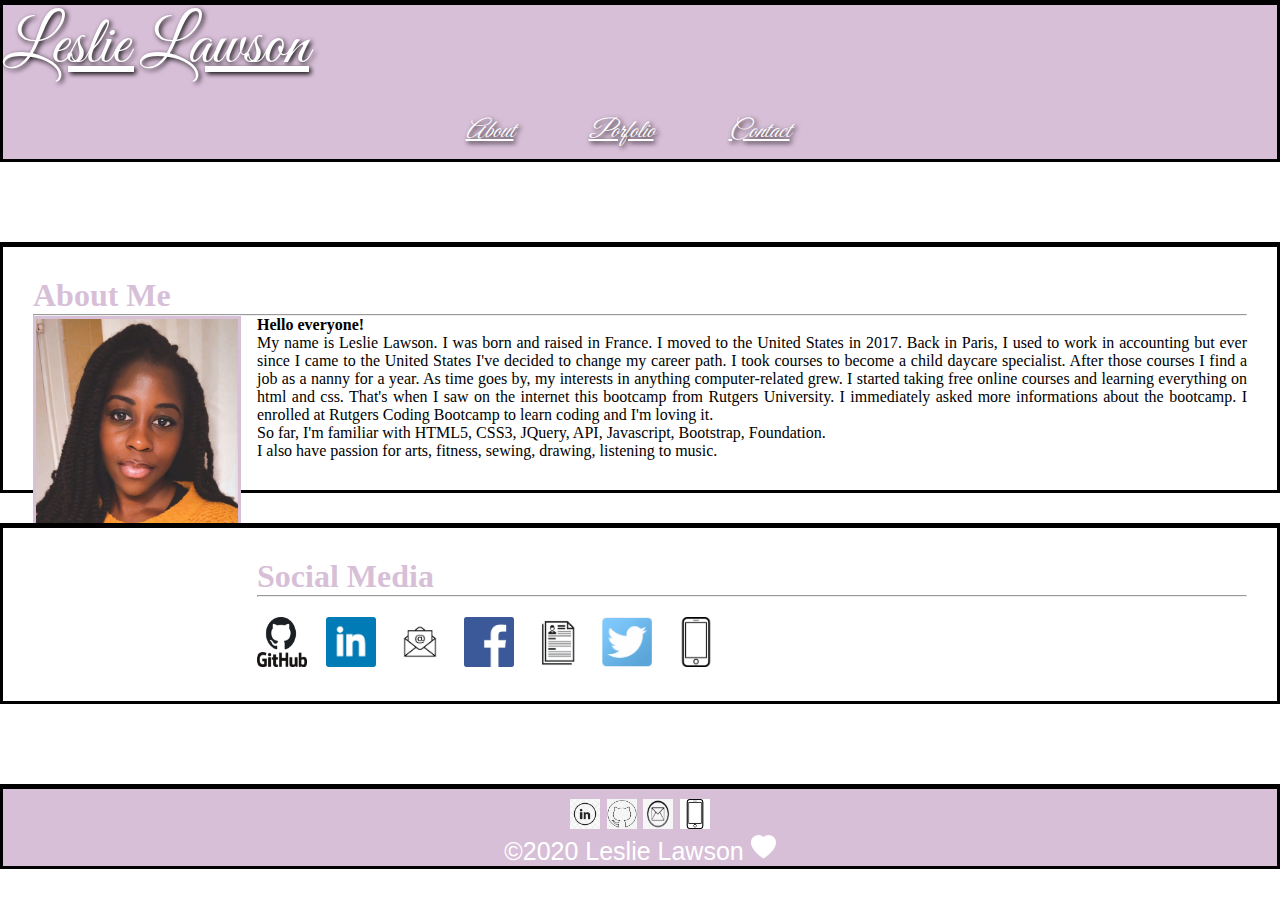
==== index.html @ 3041f56b "social media container" ====
<!DOCTYPE html>
<html lang="en">
<head>
    <meta charset="UTF-8">
    <meta name="viewport" content="width=device-width, initial-scale=1, shrink-to-fit=no">
    <meta http-equiv="X-UA-Compatible" content="ie=edge">
    <title>Leslie Lawson</title>
    <link href="https://fonts.googleapis.com/css2?family=Great+Vibes&display=swap" rel="stylesheet">
    <link rel="stylesheet" href="https://stackpath.bootstrapcdn.com/bootstrap/4.5.0/css/bootstrap.min.css" integrity="sha384-9aIt2nRpC12Uk9gS9baDl411NQApFmC26EwAOH8WgZl5MYYxFfc+NcPb1dKGj7Sk" crossorigin="anonymous">
    <link rel="stylesheet" href="Assets/css/style.css">
</head>
<body>
 <!--Header with navbar-->
    <header>
        <nav class="navbar row">
          <div class="col-12 col-sm-7">
            <a class="navbar-brand" href="index.html" id=logo>Leslie Lawson</a>
          </div>
              <div class="navbar-nav col-12 col-sm-5">
                <a class="nav-item nav-link" href="index.html">About</a>
                <a class="nav-item nav-link" href="portfolio.html">Porfolio</a>
                <a class="nav-item nav-link" href="contact.html">Contact</a>
              </div>
          </nav>
    </header>

    <!--Container-->
    <main class="container">
        <section class="row">
          <div class="col-md-8">
            <article class="block rounded">
              <h1 class="block-header">About Me</h1>
              <hr />
              <img src="Assets/Images/LesliesPhoto.jpg" alt="Leslie" id="profilepicture" class=rounded-circle />
              <p><strong>Hello everyone!</strong></p>
              <p>My name is Leslie Lawson. I was born and raised in France. I moved to the United States in 2017. 
                Back in Paris, I used to work in accounting but ever since I came to the United States I've decided to change my career path. 
                I took courses to become a child daycare specialist. After those courses I find a job as a nanny for a year. 
                As time goes by, my interests in anything computer-related grew. 
                I started taking free online courses and learning everything on html and css. That's when I saw on the internet this bootcamp from Rutgers University. 
                I immediately asked more informations about the bootcamp. I enrolled at Rutgers Coding Bootcamp to learn coding and I'm loving it.</p>
              <p>So far, I'm familiar with HTML5, CSS3, JQuery, API, Javascript, Bootstrap, Foundation.</p>
              <p>I also have passion for arts, fitness, sewing, drawing, listening to music.</p>
            </article>
          </div>
          <div class="col col-lg-3">
            <article class="block">
              <h1 class="block-header">Social Media</h1>
              <hr />
              <div class="row2">
              <a href="https://github.com/Mssanoko"target="_blank"><img class="socialmediablock col-14 " src="Assets/Images/githubsocialmedia.png" alt="github logo" /></a>
              <a href="https://www.linkedin.com/in/leslie-lawson-b04860a6/" target="_blank"><img class="socialmediablock col-14 " src="Assets/Images/linkdinsocialmedia.png" alt="linkdin logo" /></a>
              <a href="mailto:lawsonjleslie@gmail.com" class="card-link"><img class="socialmediablock col-14" src="Assets/Images/emailsocialmedia.jpg" alt="email logo" /></a> 
              <a href="https://www.facebook.com/profile.php?id=100015286509304" target="_blank"><img class="socialmediablock col-14" src="Assets/Images/facebooksocialmedia.png" alt="facebook logo" /></a>
              <a href="MonCV.html" target="_blank" ><img class="socialmediablock col-14 " src="Assets/Images/resumesocialmedia.jpg" alt="resume logo" /></a> 
              <a href="https://twitter.com/Mssanoko1" target="_blank"> <img class="socialmediablock col-14 " src="Assets/Images/twittersocialmedia.png" alt="twitter logo" /></a>
              <a  href="tel:+1-862-448-4900"><img class="socialmediablock col-14 " src="Assets/Images/phonesocialmedia.png" alt="cellphone logo" /></a>
              </div>
            </article>
          </div>
        </section>
      </main>

    <!-- footer with copyright date -->

	<footer class="clearfix">
        <div class="justify-content-center">
            <a  href="https://www.linkedin.com/in/leslie-lawson-b04860a6/">
                <img  src="Assets/Images/pngtree-linkedin-icon-png-image_3547995.jpg" alt="linkedin image"></a>
            <a  href="https://github.com/Mssanoko" ><img src="Assets/Images/19-198840_picture-royalty-free-library-github-svg-vector-transparent.png"
                    alt="github image"></a>
            <a  href="mailto:lawsonjleslie@gmail.com" class="card-link"><img src="Assets/Images/276-2765784_yahoo-mail-icon-png-transparent-background-mail-logo.png"
                    alt="mail"></a>
            <a  href="tel:+1-862-448-4900"> <img src="Assets/Images/images.png" alt="phone"></a>
        </div>
        &copy;2020 Leslie Lawson <svg class="bi bi-heart-fill" width="1em" height="1em" viewBox="0 0 16 16" fill="currentColor" xmlns="http://www.w3.org/2000/svg">
            <path fill-rule="evenodd" d="M8 1.314C12.438-3.248 23.534 4.735 8 15-7.534 4.736 3.562-3.248 8 1.314z"/>
          </svg>
    </footer>

    <script src="https://code.jquery.com/jquery-3.5.1.slim.min.js" integrity="sha384-DfXdz2htPH0lsSSs5nCTpuj/zy4C+OGpamoFVy38MVBnE+IbbVYUew+OrCXaRkfj" crossorigin="anonymous"></script>
    <script src="https://cdn.jsdelivr.net/npm/popper.js@1.16.0/dist/umd/popper.min.js" integrity="sha384-Q6E9RHvbIyZFJoft+2mJbHaEWldlvI9IOYy5n3zV9zzTtmI3UksdQRVvoxMfooAo" crossorigin="anonymous"></script>
    <script src="https://stackpath.bootstrapcdn.com/bootstrap/4.5.0/js/bootstrap.min.js" integrity="sha384-OgVRvuATP1z7JjHLkuOU7Xw704+h835Lr+6QL9UvYjZE3Ipu6Tp75j7Bh/kR0JKI" crossorigin="anonymous"></script>
</body>
</html>
---- Assets/css/style.css ----
* {
    margin: 0;
    padding: 0;
    box-sizing: border-box;
    position: relative;
}

body {
    background-image: url("https://wallpaperplay.com/walls/full/d/6/4/66852.jpg");
    }

html {
    position: relative;
    min-height: 100%;
  }
  
  main {
    margin: 80px 0;
  }
  
.block {
    background-color: #fff;
    padding: 30px;
    margin-bottom: 30px;
    border-top: 5px; 
    border-style: solid;
   
  }
  
  .block-header {
    color: thistle;
    font-family: Georgia, Times, "Times New Roman", serif;
    font-weight: bold;
  }

p{
    text-align: justify;
}

  .container {
    margin-right: auto;
    margin-left: auto;
    position: relative;
}

/*Header with Navbar*/
header {
    background-color: thistle;
    text-shadow: 2px 2px 5px black;
    font-family: 'Great Vibes', cursive;
    border-top: 5px; 
    border-style: solid;
    width: 100%;
    justify-content: space-between;
    display: inline-block;
    font-size: 350%;
    }

#logo{
    color: white;
    font-size: 120%;
    margin-right: 20px;
    text-align: center;
}

.nav-link {
    font-size: 25px;
    font-style: oblique;
    width: 100%;
    color: white;
    margin-right: 25px;
    padding: 0px 20px;
     
}
.navbar-nav {
   flex-direction: row;
   text-align: center;
}
/*Index.html*/
#profilepicture { 
    width:13em;
	float: left;
    margin:0 1em 1em 0;
    border-style: solid;
    border-color: thistle;
    cursor: pointer;
}
.socialmediablock {
    width: 50px;
    height: 50px;
    margin-right: 15px;
    margin-top: 20px;
    text-align: center;
}

/*Porfolio.html*/
.img-fluid {
    margin: 20px auto;
}
.oiseau img {
max-width: 100%;
height: 250px;
width: 300px;
border-radius: 50%;
border-color: thistle;
border-style: solid;
}
.center {
    background: thistle;
    font-family: 'Tenali Ramakrishna', sans-serif;
    color: white;
    border: white;
    border-style: double;
    text-align: center;
    top: 45%;
    right: 10%;
    width: 80%;
    position: absolute;
    text-shadow: 2px 2px 5px thistle;
}
.listerepo {
    color: black !important;
}
/*Contact.html*/

.form-control {
    min-width: 100%;
    max-width: 100%;
  }

  .submit-btn {
    /* Box-model */
    padding: 10px 20px;
    font-size: 16px;
    font-weight: lighter;
    color: #fff;
    font-weight: bold;
    background-color: thistle;
    border: 0;
  }

/*Footer*/

footer {
    border-top: 5px;
    border-style: solid;
    border-color: black;
    font-family:'Tenali Ramakrishna', sans-serif;
    font-size: 25px;
    text-align: center;
    color: white;
    background-color: thistle;
    width: 100%;
}
footer .clearfix {
    position: sticky;
}
footer div {
    margin-top: 10px;
}

footer img {
    width: 30px;
    height: 30px;
}
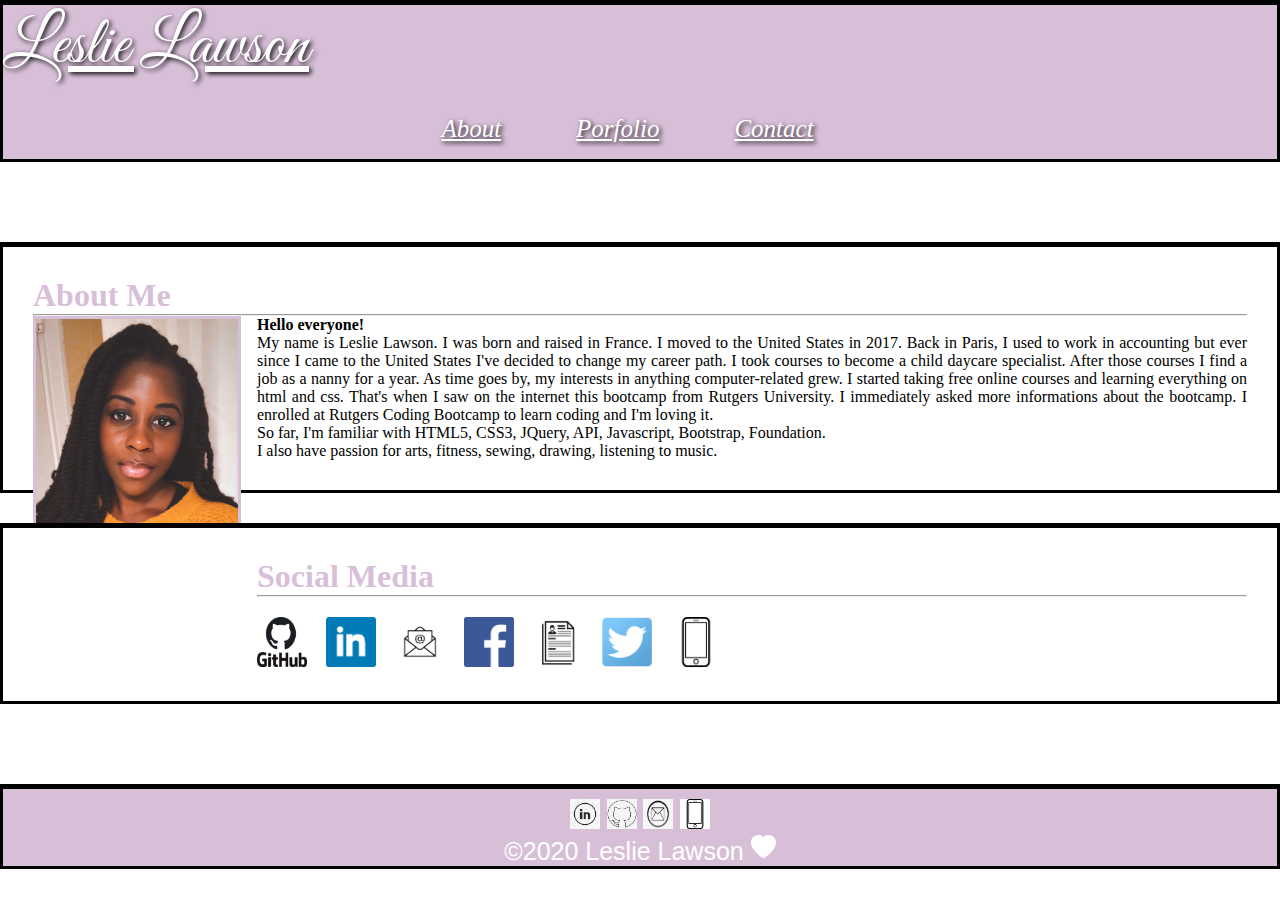
==== commit 4c2f7609: "changement du CV" ====
--- a/index.html
+++ b/index.html
@@ -8,11 +8,12 @@
     <link href="https://fonts.googleapis.com/css2?family=Great+Vibes&display=swap" rel="stylesheet">
     <link rel="stylesheet" href="https://stackpath.bootstrapcdn.com/bootstrap/4.5.0/css/bootstrap.min.css" integrity="sha384-9aIt2nRpC12Uk9gS9baDl411NQApFmC26EwAOH8WgZl5MYYxFfc+NcPb1dKGj7Sk" crossorigin="anonymous">
     <link rel="stylesheet" href="Assets/css/style.css">
+    <link rel="stylesheet" href="MonCV.html">
 </head>
 <body>
  <!--Header with navbar-->
     <header>
-        <nav class="navbar row">
+        <nav class="navbar row sticky">
           <div class="col-12 col-sm-7">
             <a class="navbar-brand" href="index.html" id=logo>Leslie Lawson</a>
           </div>
@@ -44,7 +45,7 @@
             </article>
           </div>
           <div class="col col-lg-3">
-            <article class="block">
+            <article class="block rounded">
               <h1 class="block-header">Social Media</h1>
               <hr />
               <div class="row2">
@@ -52,7 +53,7 @@
               <a href="https://www.linkedin.com/in/leslie-lawson-b04860a6/" target="_blank"><img class="socialmediablock col-14 " src="Assets/Images/linkdinsocialmedia.png" alt="linkdin logo" /></a>
               <a href="mailto:lawsonjleslie@gmail.com" class="card-link"><img class="socialmediablock col-14" src="Assets/Images/emailsocialmedia.jpg" alt="email logo" /></a> 
               <a href="https://www.facebook.com/profile.php?id=100015286509304" target="_blank"><img class="socialmediablock col-14" src="Assets/Images/facebooksocialmedia.png" alt="facebook logo" /></a>
-              <a href="MonCV.html" target="_blank" ><img class="socialmediablock col-14 " src="Assets/Images/resumesocialmedia.jpg" alt="resume logo" /></a> 
+              <a href="Assets/Images/CVLeslie.pdf" target="_blank" ><img class="socialmediablock col-14 " src="Assets/Images/resumesocialmedia.jpg" alt="resume logo" /></a> 
               <a href="https://twitter.com/Mssanoko1" target="_blank"> <img class="socialmediablock col-14 " src="Assets/Images/twittersocialmedia.png" alt="twitter logo" /></a>
               <a  href="tel:+1-862-448-4900"><img class="socialmediablock col-14 " src="Assets/Images/phonesocialmedia.png" alt="cellphone logo" /></a>
               </div>
--- a/Assets/css/style.css
+++ b/Assets/css/style.css
@@ -70,8 +70,9 @@
     color: white;
     margin-right: 25px;
     padding: 0px 20px;
-     
+    font-family: Georgia, Times, "Times New Roman", serif;   
 }
+
 .navbar-nav {
    flex-direction: row;
    text-align: center;
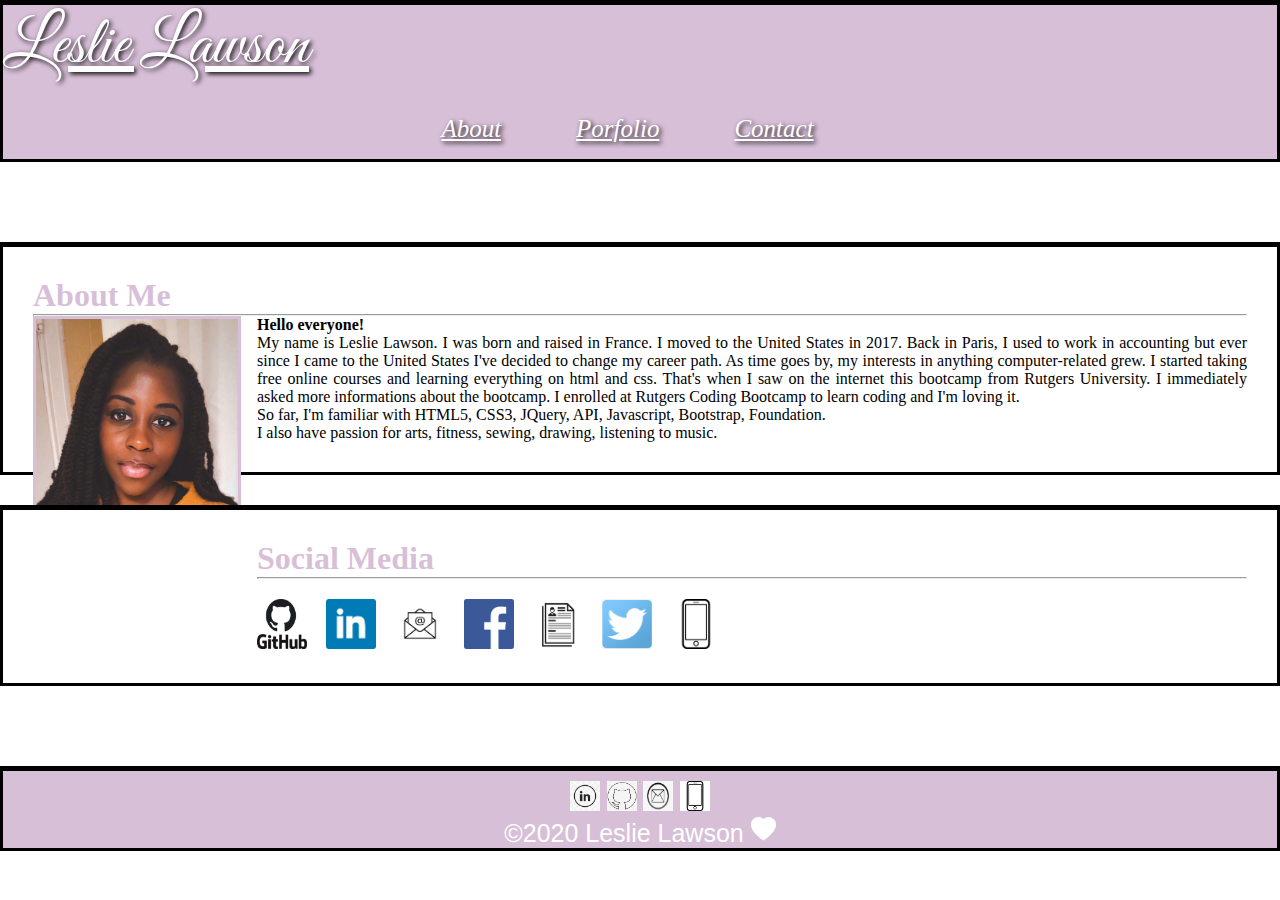
==== commit dcc7270f: "Update index.html" ====
--- a/index.html
+++ b/index.html
@@ -35,8 +35,7 @@
               <img src="Assets/Images/LesliesPhoto.jpg" alt="Leslie" id="profilepicture" class=rounded-circle />
               <p><strong>Hello everyone!</strong></p>
               <p>My name is Leslie Lawson. I was born and raised in France. I moved to the United States in 2017. 
-                Back in Paris, I used to work in accounting but ever since I came to the United States I've decided to change my career path. 
-                I took courses to become a child daycare specialist. After those courses I find a job as a nanny for a year. 
+                Back in Paris, I used to work in accounting but ever since I came to the United States I've decided to change my career path.
                 As time goes by, my interests in anything computer-related grew. 
                 I started taking free online courses and learning everything on html and css. That's when I saw on the internet this bootcamp from Rutgers University. 
                 I immediately asked more informations about the bootcamp. I enrolled at Rutgers Coding Bootcamp to learn coding and I'm loving it.</p>
@@ -83,4 +82,4 @@
     <script src="https://cdn.jsdelivr.net/npm/popper.js@1.16.0/dist/umd/popper.min.js" integrity="sha384-Q6E9RHvbIyZFJoft+2mJbHaEWldlvI9IOYy5n3zV9zzTtmI3UksdQRVvoxMfooAo" crossorigin="anonymous"></script>
     <script src="https://stackpath.bootstrapcdn.com/bootstrap/4.5.0/js/bootstrap.min.js" integrity="sha384-OgVRvuATP1z7JjHLkuOU7Xw704+h835Lr+6QL9UvYjZE3Ipu6Tp75j7Bh/kR0JKI" crossorigin="anonymous"></script>
 </body>
-</html>+</html>
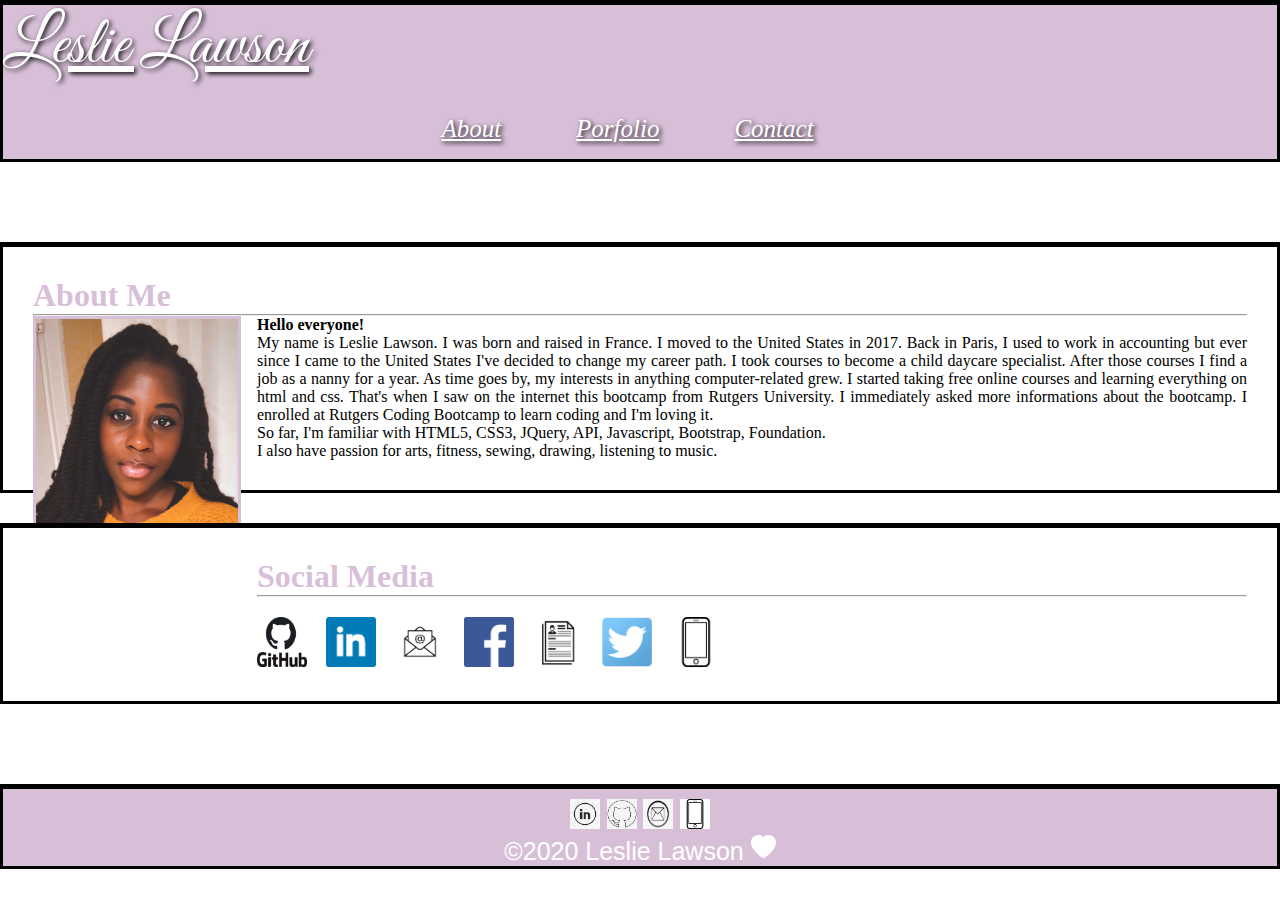
==== commit 92553613: "updated porfolio homeworks" ====
--- a/index.html
+++ b/index.html
@@ -8,7 +8,7 @@
     <link href="https://fonts.googleapis.com/css2?family=Great+Vibes&display=swap" rel="stylesheet">
     <link rel="stylesheet" href="https://stackpath.bootstrapcdn.com/bootstrap/4.5.0/css/bootstrap.min.css" integrity="sha384-9aIt2nRpC12Uk9gS9baDl411NQApFmC26EwAOH8WgZl5MYYxFfc+NcPb1dKGj7Sk" crossorigin="anonymous">
     <link rel="stylesheet" href="Assets/css/style.css">
-    <link rel="stylesheet" href="MonCV.html">
+    <link rel="stylesheet" href="https://cdnjs.cloudflare.com/ajax/libs/animate.css/4.0.0/animate.min.css"/>
 </head>
 <body>
  <!--Header with navbar-->
@@ -35,7 +35,8 @@
               <img src="Assets/Images/LesliesPhoto.jpg" alt="Leslie" id="profilepicture" class=rounded-circle />
               <p><strong>Hello everyone!</strong></p>
               <p>My name is Leslie Lawson. I was born and raised in France. I moved to the United States in 2017. 
-                Back in Paris, I used to work in accounting but ever since I came to the United States I've decided to change my career path.
+                Back in Paris, I used to work in accounting but ever since I came to the United States I've decided to change my career path. 
+                I took courses to become a child daycare specialist. After those courses I find a job as a nanny for a year. 
                 As time goes by, my interests in anything computer-related grew. 
                 I started taking free online courses and learning everything on html and css. That's when I saw on the internet this bootcamp from Rutgers University. 
                 I immediately asked more informations about the bootcamp. I enrolled at Rutgers Coding Bootcamp to learn coding and I'm loving it.</p>
@@ -82,4 +83,4 @@
     <script src="https://cdn.jsdelivr.net/npm/popper.js@1.16.0/dist/umd/popper.min.js" integrity="sha384-Q6E9RHvbIyZFJoft+2mJbHaEWldlvI9IOYy5n3zV9zzTtmI3UksdQRVvoxMfooAo" crossorigin="anonymous"></script>
     <script src="https://stackpath.bootstrapcdn.com/bootstrap/4.5.0/js/bootstrap.min.js" integrity="sha384-OgVRvuATP1z7JjHLkuOU7Xw704+h835Lr+6QL9UvYjZE3Ipu6Tp75j7Bh/kR0JKI" crossorigin="anonymous"></script>
 </body>
-</html>
+</html>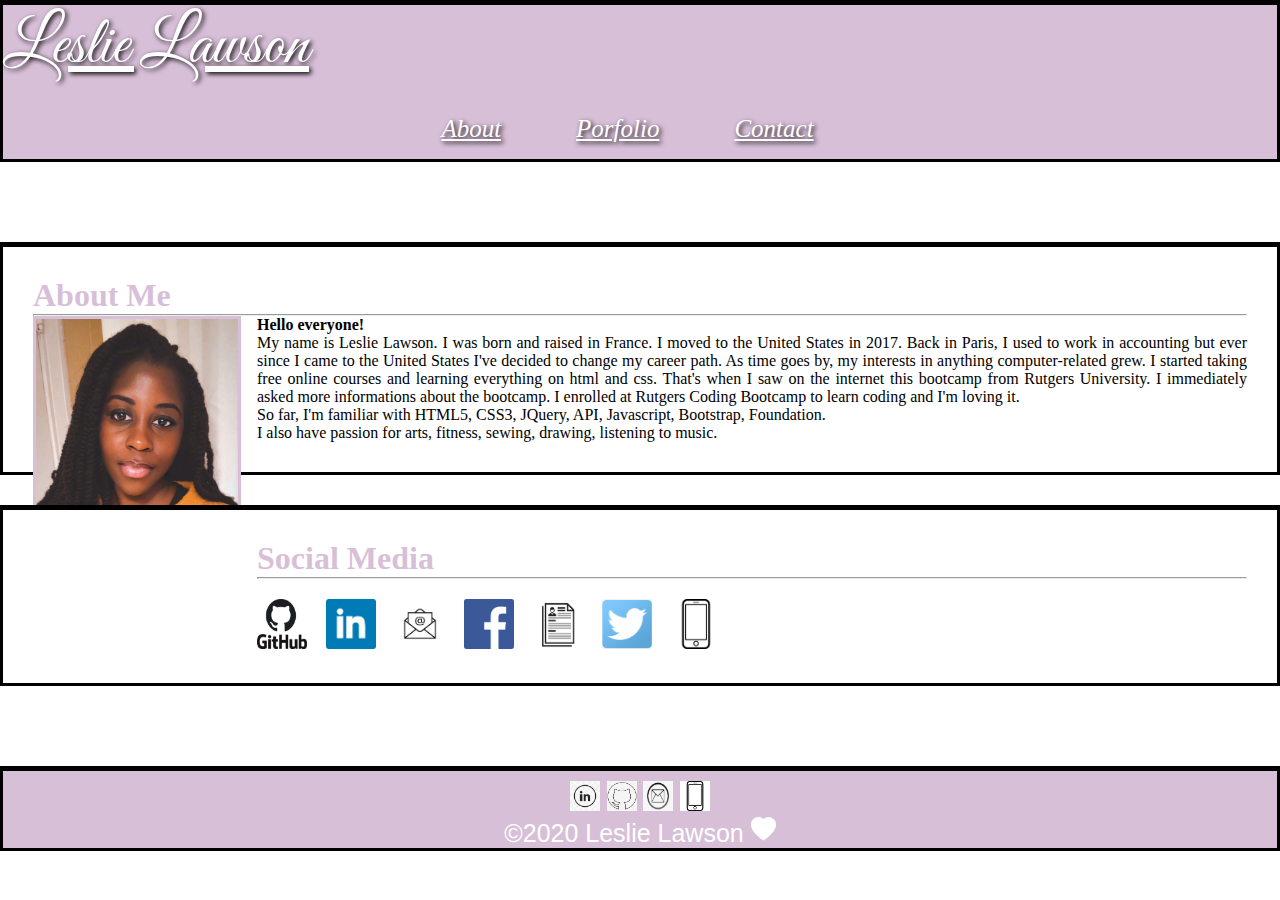
==== commit e96cc22f: "updated" ====
--- a/index.html
+++ b/index.html
@@ -35,8 +35,7 @@
               <img src="Assets/Images/LesliesPhoto.jpg" alt="Leslie" id="profilepicture" class=rounded-circle />
               <p><strong>Hello everyone!</strong></p>
               <p>My name is Leslie Lawson. I was born and raised in France. I moved to the United States in 2017. 
-                Back in Paris, I used to work in accounting but ever since I came to the United States I've decided to change my career path. 
-                I took courses to become a child daycare specialist. After those courses I find a job as a nanny for a year. 
+                Back in Paris, I used to work in accounting but ever since I came to the United States I've decided to change my career path.
                 As time goes by, my interests in anything computer-related grew. 
                 I started taking free online courses and learning everything on html and css. That's when I saw on the internet this bootcamp from Rutgers University. 
                 I immediately asked more informations about the bootcamp. I enrolled at Rutgers Coding Bootcamp to learn coding and I'm loving it.</p>
@@ -83,4 +82,4 @@
     <script src="https://cdn.jsdelivr.net/npm/popper.js@1.16.0/dist/umd/popper.min.js" integrity="sha384-Q6E9RHvbIyZFJoft+2mJbHaEWldlvI9IOYy5n3zV9zzTtmI3UksdQRVvoxMfooAo" crossorigin="anonymous"></script>
     <script src="https://stackpath.bootstrapcdn.com/bootstrap/4.5.0/js/bootstrap.min.js" integrity="sha384-OgVRvuATP1z7JjHLkuOU7Xw704+h835Lr+6QL9UvYjZE3Ipu6Tp75j7Bh/kR0JKI" crossorigin="anonymous"></script>
 </body>
-</html>+</html>
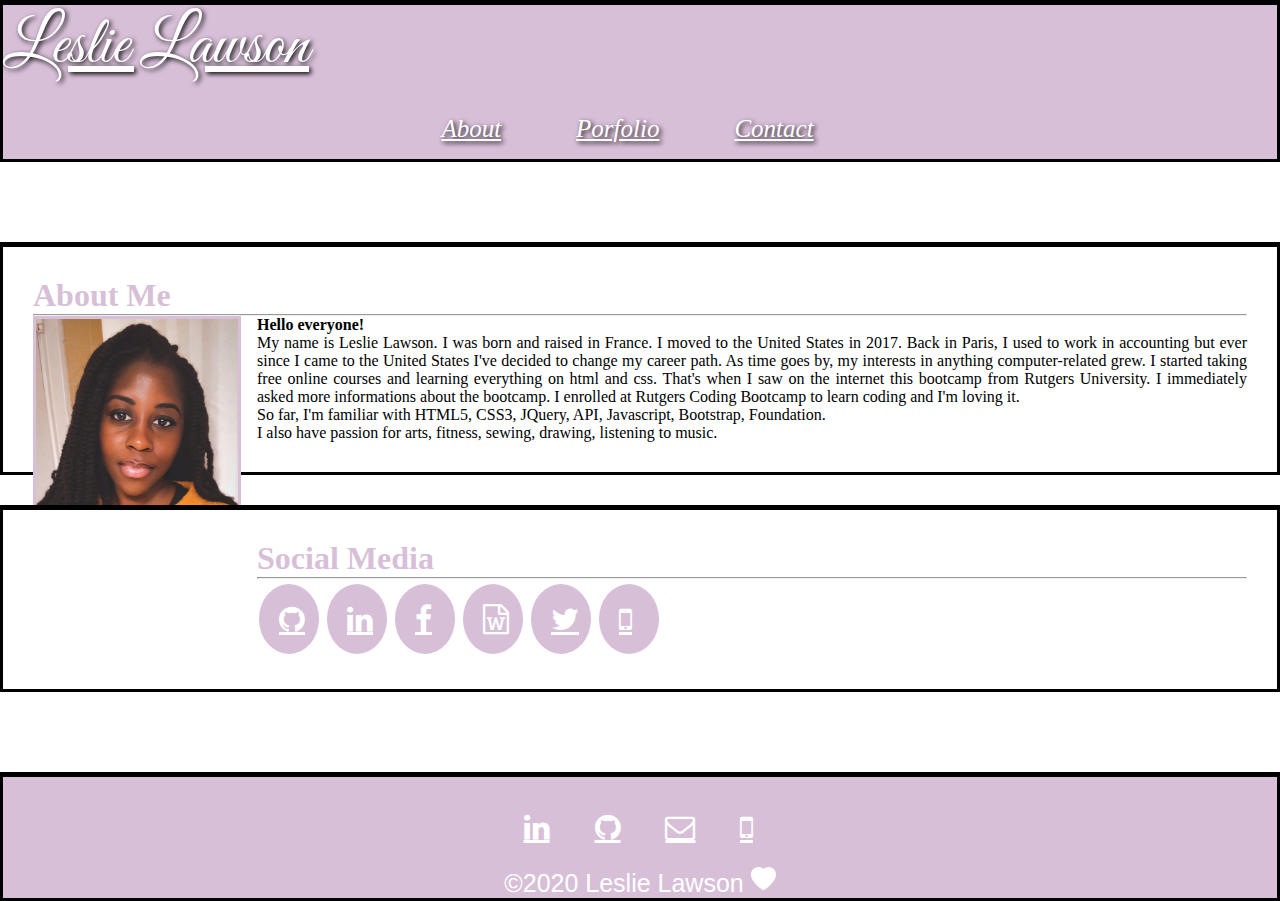
==== commit afd25e21: "modification bouton & animation" ====
--- a/index.html
+++ b/index.html
@@ -6,6 +6,7 @@
     <meta http-equiv="X-UA-Compatible" content="ie=edge">
     <title>Leslie Lawson</title>
     <link href="https://fonts.googleapis.com/css2?family=Great+Vibes&display=swap" rel="stylesheet">
+    <link rel="stylesheet" href="https://cdnjs.cloudflare.com/ajax/libs/font-awesome/4.7.0/css/font-awesome.min.css">
     <link rel="stylesheet" href="https://stackpath.bootstrapcdn.com/bootstrap/4.5.0/css/bootstrap.min.css" integrity="sha384-9aIt2nRpC12Uk9gS9baDl411NQApFmC26EwAOH8WgZl5MYYxFfc+NcPb1dKGj7Sk" crossorigin="anonymous">
     <link rel="stylesheet" href="Assets/css/style.css">
     <link rel="stylesheet" href="https://cdnjs.cloudflare.com/ajax/libs/animate.css/4.0.0/animate.min.css"/>
@@ -48,13 +49,13 @@
               <h1 class="block-header">Social Media</h1>
               <hr />
               <div class="row2">
-              <a href="https://github.com/Mssanoko"target="_blank"><img class="socialmediablock col-14 " src="Assets/Images/githubsocialmedia.png" alt="github logo" /></a>
-              <a href="https://www.linkedin.com/in/leslie-lawson-b04860a6/" target="_blank"><img class="socialmediablock col-14 " src="Assets/Images/linkdinsocialmedia.png" alt="linkdin logo" /></a>
-              <a href="mailto:lawsonjleslie@gmail.com" class="card-link"><img class="socialmediablock col-14" src="Assets/Images/emailsocialmedia.jpg" alt="email logo" /></a> 
-              <a href="https://www.facebook.com/profile.php?id=100015286509304" target="_blank"><img class="socialmediablock col-14" src="Assets/Images/facebooksocialmedia.png" alt="facebook logo" /></a>
-              <a href="Assets/Images/CVLeslie.pdf" target="_blank" ><img class="socialmediablock col-14 " src="Assets/Images/resumesocialmedia.jpg" alt="resume logo" /></a> 
-              <a href="https://twitter.com/Mssanoko1" target="_blank"> <img class="socialmediablock col-14 " src="Assets/Images/twittersocialmedia.png" alt="twitter logo" /></a>
-              <a  href="tel:+1-862-448-4900"><img class="socialmediablock col-14 " src="Assets/Images/phonesocialmedia.png" alt="cellphone logo" /></a>
+              <a href="https://github.com/Mssanoko"target="_blank" class="fa fa-github"></a>
+              <a href="https://www.linkedin.com/in/leslie-lawson-b04860a6/" target="_blank" class="fa fa-linkedin"></a>
+              <a href="mailto:lawsonjleslie@gmail.com" class="card-link" class="fa fa-envelope-o"></a> 
+              <a href="https://www.facebook.com/profile.php?id=100015286509304" target="_blank" class="fa fa-facebook"></a>
+              <a href="Assets/Images/CVLeslie.pdf" target="_blank" class="fa fa-file-word-o"></a> 
+              <a href="https://twitter.com/Mssanoko1" target="_blank" class="fa fa-twitter"></a>
+              <a href="tel:+1-862-448-4900" class="fa fa-mobile"></a>
               </div>
             </article>
           </div>
@@ -65,13 +66,10 @@
 
 	<footer class="clearfix">
         <div class="justify-content-center">
-            <a  href="https://www.linkedin.com/in/leslie-lawson-b04860a6/">
-                <img  src="Assets/Images/pngtree-linkedin-icon-png-image_3547995.jpg" alt="linkedin image"></a>
-            <a  href="https://github.com/Mssanoko" ><img src="Assets/Images/19-198840_picture-royalty-free-library-github-svg-vector-transparent.png"
-                    alt="github image"></a>
-            <a  href="mailto:lawsonjleslie@gmail.com" class="card-link"><img src="Assets/Images/276-2765784_yahoo-mail-icon-png-transparent-background-mail-logo.png"
-                    alt="mail"></a>
-            <a  href="tel:+1-862-448-4900"> <img src="Assets/Images/images.png" alt="phone"></a>
+            <a  href="https://www.linkedin.com/in/leslie-lawson-b04860a6/" class="fa fa-linkedin"></a>
+            <a  href="https://github.com/Mssanoko" class="fa fa-github"></a>
+            <a  href="mailto:lawsonjleslie@gmail.com" class="fa fa-envelope-o"></a>
+            <a  href="tel:+1-862-448-4900" class="fa fa-mobile"></a>
         </div>
         &copy;2020 Leslie Lawson <svg class="bi bi-heart-fill" width="1em" height="1em" viewBox="0 0 16 16" fill="currentColor" xmlns="http://www.w3.org/2000/svg">
             <path fill-rule="evenodd" d="M8 1.314C12.438-3.248 23.534 4.735 8 15-7.534 4.736 3.562-3.248 8 1.314z"/>
--- a/Assets/css/style.css
+++ b/Assets/css/style.css
@@ -61,7 +61,19 @@
     font-size: 120%;
     margin-right: 20px;
     text-align: center;
-}
+    width: 100px;
+    height: 100px;
+    position: relative;
+    
+    animation-name: logo;
+    animation-duration: 4s;
+    animation-delay: 1s;
+      }
+      @keyframes logo {
+        0%   { left:0px;}
+        50%  { left:200px;}
+        100% { left:0px;}
+      }
 
 .nav-link {
     font-size: 25px;
@@ -86,14 +98,50 @@
     border-color: thistle;
     cursor: pointer;
 }
-.socialmediablock {
-    width: 50px;
-    height: 50px;
-    margin-right: 15px;
-    margin-top: 20px;
-    text-align: center;
-}
-
+/*Social Media Block*/
+.row2 .a {
+    border: black;
+}
+.fa {
+    padding: 20px;
+    font-size: 30px;
+    width: 60px;
+    border-radius: 50%;
+    margin: 5px 2px;
+    
+}
+.fa:hover {
+    opacity: 0.7;
+}
+.fa-github {
+    background:thistle;
+    color: white;
+}
+.fa-linkedin {
+    background: thistle;
+    color: white;
+  }
+.fa-facebook {
+    background: thistle;
+    color: white;
+  }
+  .fa-envelope-o {
+      background: thistle;
+      color: white;
+  }
+  .fa-file-word-o {
+      background: thistle;
+      color: white;
+  }
+  .fa-twitter {
+      background: thistle;
+      color: white;
+  }
+
+  .fa-mobile {
+      background: thistle;
+      color: white;
+  }
 /*Porfolio.html*/
 .img-fluid {
     margin: 20px auto;
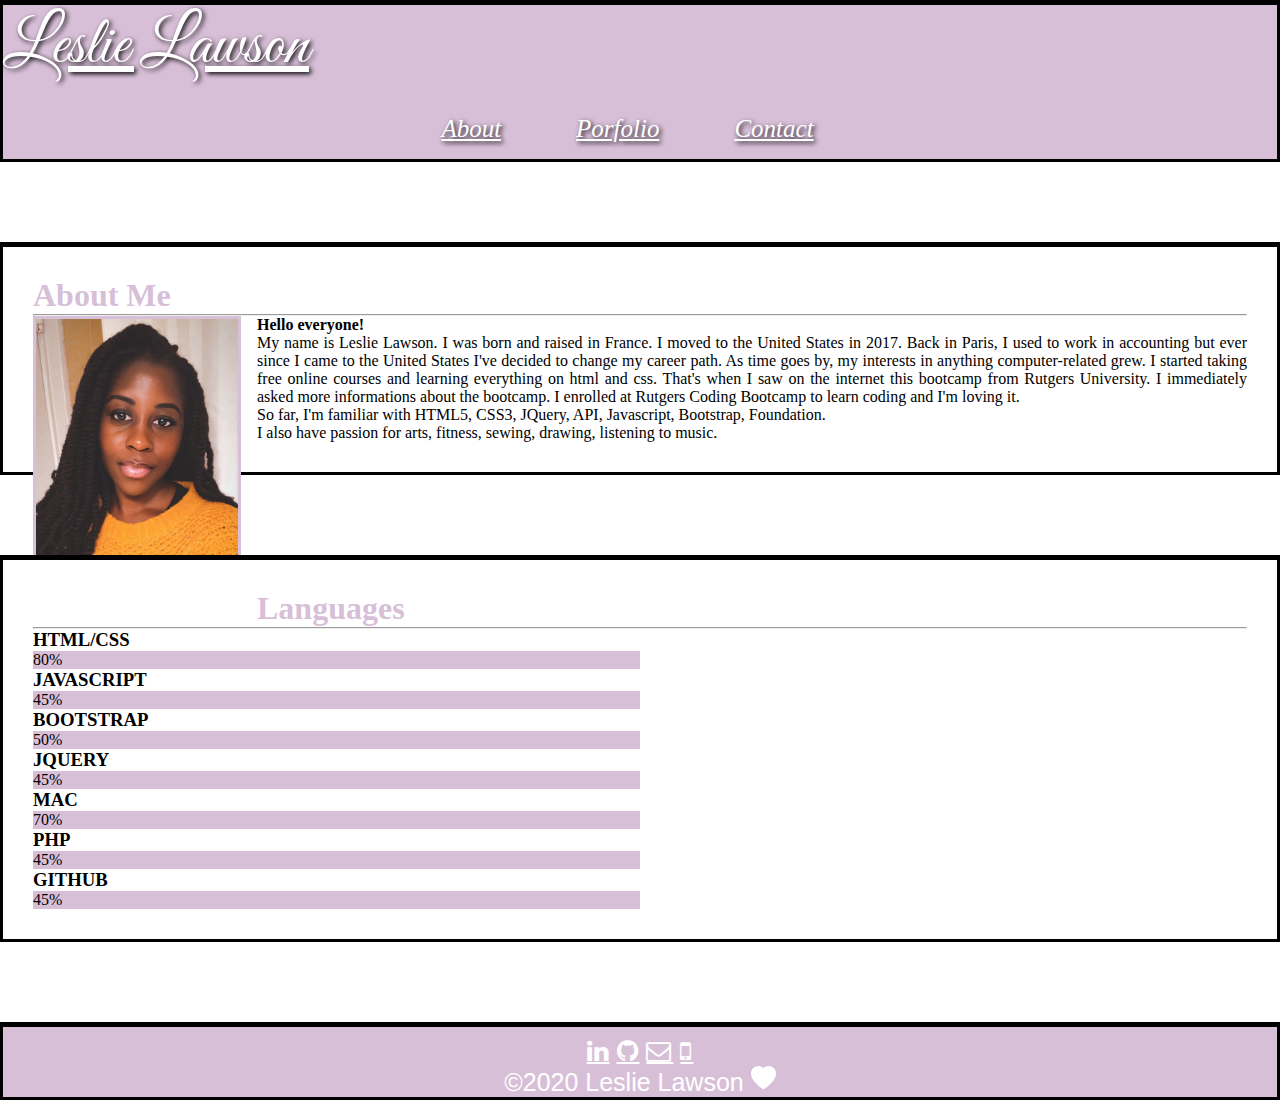
==== commit 18a77d1c: "progressive bar" ====
--- a/index.html
+++ b/index.html
@@ -44,23 +44,86 @@
               <p>I also have passion for arts, fitness, sewing, drawing, listening to music.</p>
             </article>
           </div>
-          <div class="col col-lg-3">
-            <article class="block rounded">
-              <h1 class="block-header">Social Media</h1>
-              <hr />
-              <div class="row2">
-              <a href="https://github.com/Mssanoko"target="_blank" class="fa fa-github"></a>
-              <a href="https://www.linkedin.com/in/leslie-lawson-b04860a6/" target="_blank" class="fa fa-linkedin"></a>
-              <a href="mailto:lawsonjleslie@gmail.com" class="card-link" class="fa fa-envelope-o"></a> 
-              <a href="https://www.facebook.com/profile.php?id=100015286509304" target="_blank" class="fa fa-facebook"></a>
-              <a href="Assets/Images/CVLeslie.pdf" target="_blank" class="fa fa-file-word-o"></a> 
-              <a href="https://twitter.com/Mssanoko1" target="_blank" class="fa fa-twitter"></a>
-              <a href="tel:+1-862-448-4900" class="fa fa-mobile"></a>
               </div>
             </article>
           </div>
         </section>
       </main>
+
+      <main class="container">
+        <section id="skills" class="row skills-section section-padding">
+          <div class="col-md-8">
+            <article class="block rounded">
+              <h1 class="block-header">Languages</h1>
+              <hr />
+              <div class="skill-progress">
+                <div class="skill-title">
+                  <h3>HTML/CSS</h3></div>
+                  <div class="progress">
+                    <div class="progress-bar six-sec-ease-in-out" role="progressbar" aria-valuenow="80" aria-valuemin="0" aria-valuemax="100"><span>80%</span>
+                    </div>
+                  </div>
+                </div>
+                <div class="skill-progress">
+                  <div class="skill-title">
+                    <h3>JAVASCRIPT</h3></div>
+                  <div class="progress">
+                    <div class="progress-bar six-sec-ease-in-out" role="progressbar" aria-valuenow="45" aria-valuemin="0" aria-valuemax="100"><span>45%</span>
+                    </div>
+                  </div>
+                </div>
+                <div class="skill-progress">
+                  <div class="skill-title">
+                    <h3>BOOTSTRAP</h3></div>
+                  <div class="progress">
+                    <div class="progress-bar six-sec-ease-in-out" role="progressbar" aria-valuenow="50" aria-valuemin="0" aria-valuemax="100"><span>50%</span>
+                    </div>
+                  </div>
+                </div>
+                <div class="skill-progress">
+                  <div class="skill-title">
+                    <h3>JQUERY</h3></div>
+                  <div class="progress">
+                    <div class="progress-bar six-sec-ease-in-out" role="progressbar" aria-valuenow="45" aria-valuemin="0" aria-valuemax="100"><span>45%</span>
+                    </div>
+                  </div>
+                </div>
+                <div class="skill-progress">
+                  <div class="skill-title">
+                    <h3>MAC</h3></div>
+                  <div class="progress">
+                    <div class="progress-bar six-sec-ease-in-out" role="progressbar" aria-valuenow="70" aria-valuemin="0" aria-valuemax="100"><span>70%</span>
+                    </div>
+                  </div>
+                </div>
+                <div class="skill-progress">
+                  <div class="skill-title">
+                    <h3>PHP</h3></div>
+                  <div class="progress">
+                    <div class="progress-bar six-sec-ease-in-out" role="progressbar" aria-valuenow="45" aria-valuemin="0" aria-valuemax="100"><span>45%</span>
+                    </div>
+                  </div>
+                </div>
+                <div class="skill-progress">
+                  <div class="skill-title">
+                    <h3>GITHUB</h3></div>
+                  <div class="progress">
+                    <div class="progress-bar six-sec-ease-in-out" role="progressbar" aria-valuenow="45" aria-valuemin="0" aria-valuemax="100"><span>45%</span>
+                    </div>
+                  </div>
+                </div>
+              </div>
+              
+            </article>
+          </div>
+              </div>
+            </article>
+          </div>
+        </section>
+      </main>
+
+      
+
 
     <!-- footer with copyright date -->
 
@@ -79,5 +142,6 @@
     <script src="https://code.jquery.com/jquery-3.5.1.slim.min.js" integrity="sha384-DfXdz2htPH0lsSSs5nCTpuj/zy4C+OGpamoFVy38MVBnE+IbbVYUew+OrCXaRkfj" crossorigin="anonymous"></script>
     <script src="https://cdn.jsdelivr.net/npm/popper.js@1.16.0/dist/umd/popper.min.js" integrity="sha384-Q6E9RHvbIyZFJoft+2mJbHaEWldlvI9IOYy5n3zV9zzTtmI3UksdQRVvoxMfooAo" crossorigin="anonymous"></script>
     <script src="https://stackpath.bootstrapcdn.com/bootstrap/4.5.0/js/bootstrap.min.js" integrity="sha384-OgVRvuATP1z7JjHLkuOU7Xw704+h835Lr+6QL9UvYjZE3Ipu6Tp75j7Bh/kR0JKI" crossorigin="anonymous"></script>
-</body>
+    <script src="Assets/js/script.js"></script>
+  </body>
 </html>
--- a/Assets/css/style.css
+++ b/Assets/css/style.css
@@ -98,49 +98,85 @@
     border-color: thistle;
     cursor: pointer;
 }
+
+.progress {
+  width: 50%
+}
+.h3 {
+  margin-bottom: 80px;
+  text-align: center;
+  font-size: 50px;
+  line-height: 50px;
+  color: #2c3e50;
+  position: relative;
+}
+
+.col-md-5 {
+  width: 48%;
+
+}
+.col-md-1 {
+    width: 190px;
+
+}
+.li {
+  color: white;
+}
+.skills-section {
+color: black;
+}
+.progress-bar {
+background-color:thistle
+}
+a {
+color: thistle;
+}
+
 /*Social Media Block*/
-.row2 .a {
-    border: black;
-}
-.fa {
-    padding: 20px;
+
+.row2 .fa {
+    padding:15px;
     font-size: 30px;
     width: 60px;
     border-radius: 50%;
     margin: 5px 2px;
+    border: 2px solid black; 
+}
+.row2 .fa:hover {
+    opacity: 0.7;
     
 }
-.fa:hover {
-    opacity: 0.7;
-}
-.fa-github {
+.row2 .fa-github {
     background:thistle;
     color: white;
-}
-.fa-linkedin {
+    
+}
+.row2 .fa-linkedin {
     background: thistle;
     color: white;
   }
-.fa-facebook {
+.row2 .fa-facebook {
     background: thistle;
     color: white;
-  }
-  .fa-envelope-o {
-      background: thistle;
-      color: white;
-  }
-  .fa-file-word-o {
-      background: thistle;
-      color: white;
-  }
-  .fa-twitter {
-      background: thistle;
-      color: white;
-  }
-
-  .fa-mobile {
-      background: thistle;
-      color: white;
+    padding-left: 20px;
+  }
+.row2 .fa-envelope-o {
+      background: thistle;
+      color: white;
+  }
+.row2 .fa-file-word-o {
+      background: thistle;
+      color: white;
+  }
+.row2 .fa-twitter {
+      background: thistle;
+      color: white;
+  }
+
+.row2 .fa-mobile {
+      background: thistle;
+      color: white;
+      padding-left: 20px;
   }
 /*Porfolio.html*/
 .img-fluid {
@@ -203,6 +239,11 @@
 }
 footer .clearfix {
     position: sticky;
+
+}
+footer .fa {
+    color: white;
+    letter-spacing: 2px;
 }
 footer div {
     margin-top: 10px;
